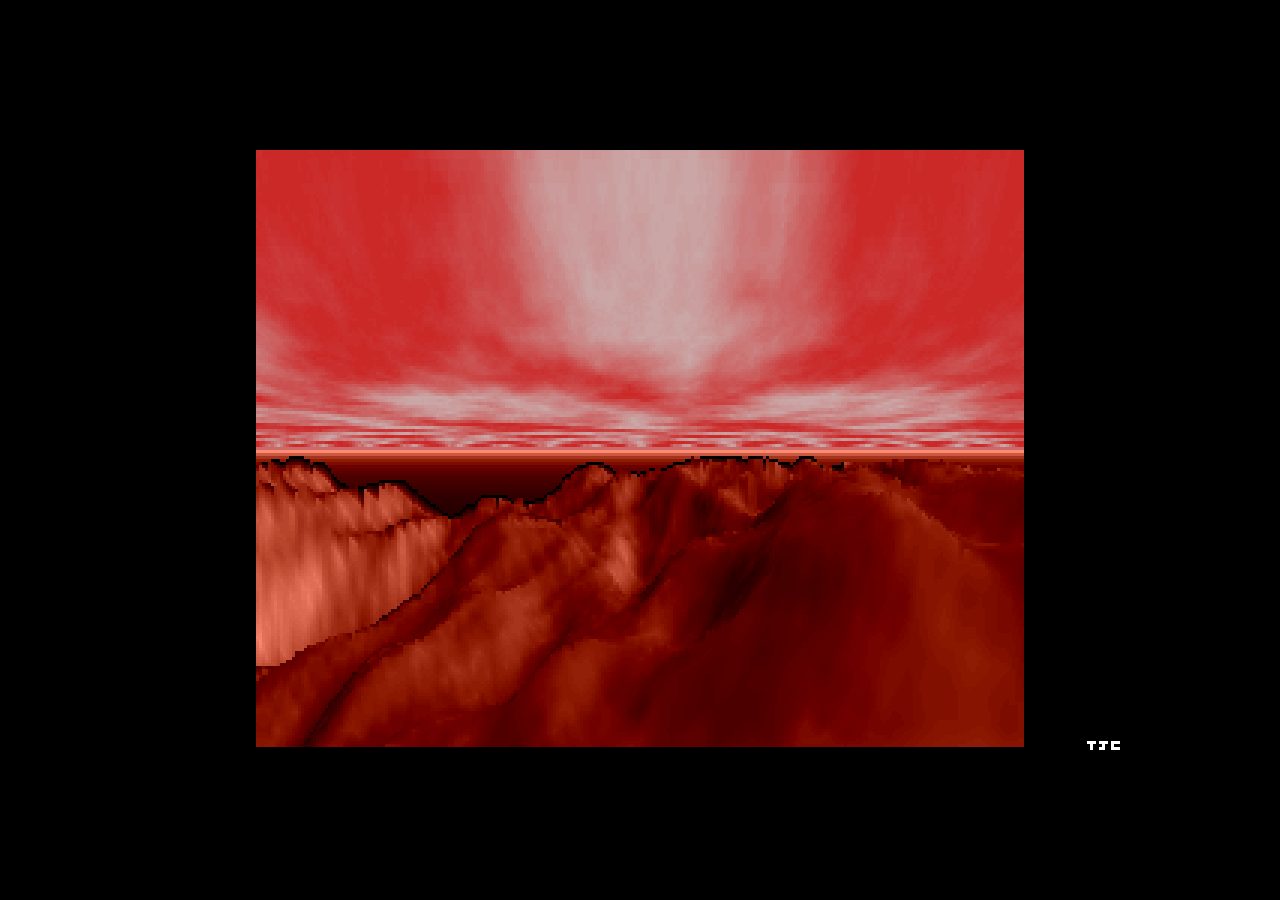
==== web/index.html @ f1035c8b "Fix floor pass: replicate binary DDA instead of float per-pixel math The floor was sampling the colo" ====
<!DOCTYPE html>
<html>
<head>
<meta charset="utf-8">
<title>Mars — Voxel Terrain</title>
<style>
body { margin: 0; background: #000; display: flex; justify-content: center; align-items: center; height: 100vh; overflow: hidden; }
canvas { image-rendering: pixelated; image-rendering: crisp-edges; cursor: grab; }
canvas:active { cursor: grabbing; }
</style>
</head>
<body>
<canvas id="c" width="320" height="200"></canvas>
<script>
"use strict";

// === VGA Palette (97 entries, 6-bit DAC values from mars.exe @ 0x14CA) ===
// Entry 96 (0x60) = white, used for compass indicator
const PAL6 = [
0,0,0, 1,0,0, 2,0,0, 3,0,0, 3,1,0, 4,0,0, 5,0,0, 6,0,0,
7,0,0, 8,0,0, 9,0,0, 10,0,0, 11,0,0, 12,0,0, 13,0,0, 14,0,0,
15,0,0, 16,0,0, 17,0,0, 18,0,0, 19,0,0, 20,0,0, 21,0,0, 22,0,0,
23,0,0, 24,0,0, 25,0,0, 26,0,0, 27,0,0, 28,0,0, 29,1,0, 30,2,0,
31,3,0, 32,4,0, 33,5,0, 34,6,0, 35,7,1, 36,8,2, 37,9,3, 38,10,4,
39,11,5, 40,12,6, 41,13,7, 42,14,8, 43,15,9, 44,16,10, 45,17,11, 46,18,12,
47,19,13, 48,20,14, 49,21,15, 50,22,16, 51,23,17, 52,24,18, 53,25,19, 54,26,20,
55,27,21, 56,28,22, 57,29,23, 58,30,24, 59,31,25, 60,32,26, 61,33,27, 62,34,28,
50,10,10, 50,11,11, 50,12,12, 50,13,13, 50,14,14, 50,15,15, 50,16,16, 50,17,17,
50,18,18, 50,19,19, 50,20,20, 50,21,21, 50,22,22, 50,23,23, 50,24,24, 50,25,25,
50,26,26, 50,27,27, 50,28,28, 50,29,29, 50,30,30, 50,31,31, 50,32,32, 50,33,33,
50,34,34, 50,35,35, 50,36,36, 50,37,37, 50,38,38, 50,39,39, 50,40,40, 50,41,41,
63,63,63,
];
const palette = new Uint32Array(256);
for (let i = 0; i < 97; i++) {
    const r = (PAL6[i*3] << 2) | (PAL6[i*3] >> 4);
    const g = (PAL6[i*3+1] << 2) | (PAL6[i*3+1] >> 4);
    const b = (PAL6[i*3+2] << 2) | (PAL6[i*3+2] >> 4);
    palette[i] = 0xFF000000 | (b << 16) | (g << 8) | r;
}

// Step table from binary @ 0x1450 (word entries)
const stepTable = [
    0,1,2,3,4,5,6,7,8,9,10,11,12,13,14,15,
    16,17,18,19,20,21,22,23,24,25,26,27,28,29,30,31,
    32,33,34,35,36,37,38,39,40,42,44,46,48,50,52,54,
    56,58,60,64,68,72,76,80,84,88,92,96,100
];

// === Canvas ===
const canvas = document.getElementById('c');
const ctx = canvas.getContext('2d');
canvas.style.width = (320 * 3) + 'px';
canvas.style.height = (200 * 3) + 'px';
const W = 256, H = 200, SW = 320;
const imgData = ctx.createImageData(SW, H);
const pixels = new Uint32Array(imgData.data.buffer);

// === Terrain (256×256) — binary uses 3 buffers ===
const heightmap = new Uint8Array(65536);  // buffer1: smoothed fractal heights
const slopemap = new Uint8Array(65536);   // buffer2: slope/shading data
const colormap = new Uint8Array(65536);   // buffer3: fractal color indices

// Camera — binary: pos_x=pos_y=1000
// Binary heading [0359] is used for BOTH ray direction and perspScale.
// Binary sets heading=0xFFFF via speed check (0x63E) when mouse present — this is
// effectively a pitch/perspScale boost, NOT a rotation (0xFFFF and 0 give same direction).
// Web separates: viewAngle for rotation (added for interactivity), heading for perspScale.
let posX = 1000, posY = 1000;
let heading = 0xFFFF;   // perspScale control: heading/SI + 100. Binary: 0xFFFF when mouse present
let seed = (Date.now() * 7) & 0x7FFF;

// === PRNG: seed = seed * 0xAB + 0x2BCD mod 0xCF85 ===
function prng() {
    seed = ((seed * 0xAB) + 0x2BCD) % 0xCF85;
    return seed;
}

// === Perturbation: exact binary IMUL + middle-16-bits + SAR 5 + CBW ===
function perturb(half, avg) {
    const rnd = prng();
    let dx = rnd - 0x67C2;
    const product = half * dx;
    let shifted = product >> 13;
    let al = shifted & 0xFF;
    if (al > 127) al -= 256;
    let val = avg + al;
    if (val < 0) val = 0;
    if (val > 254) val = 254;
    return val;
}

// === Diamond-square: matches binary BX register walk ===
function subdivide(buf, start, size) {
    const half = size >> 1;
    if (half < 1) return;

    let bl = start & 0xFF;
    let bh = (start >> 8) & 0xFF;

    const tl = (bh << 8) | bl;
    const tl_v = buf[tl];

    bl = (bl + half) & 0xFF;
    const eTop = (bh << 8) | bl;

    bl = (bl + half) & 0xFF;
    const tr = (bh << 8) | bl;
    const tr_v = buf[tr];

    if (buf[eTop] === 0xFF) {
        buf[eTop] = perturb(half, (tl_v + tr_v) >> 1);
    }

    bh = (bh + half) & 0xFF;
    const eRight = (bh << 8) | bl;

    bh = (bh + half) & 0xFF;
    const br = (bh << 8) | bl;
    const br_v = buf[br];

    if (buf[eRight] === 0xFF) {
        buf[eRight] = perturb(half, (tr_v + br_v) >> 1);
    }

    bl = (bl - half) & 0xFF;
    const eBottom = (bh << 8) | bl;

    bl = (bl - half) & 0xFF;
    const blc = (bh << 8) | bl;
    const bl_v = buf[blc];

    if (buf[eBottom] === 0xFF) {
        buf[eBottom] = perturb(half, (br_v + bl_v) >> 1);
    }

    bh = (bh - half) & 0xFF;
    const eLeft = (bh << 8) | bl;

    bh = (bh - half) & 0xFF;
    const tl2_v = buf[(bh << 8) | bl];

    if (buf[eLeft] === 0xFF) {
        buf[eLeft] = perturb(half, (bl_v + tl2_v) >> 1);
    }

    const cx = ((start & 0xFF) + half) & 0xFF;
    const cy = (((start >> 8) & 0xFF) + half) & 0xFF;
    const center = (cy << 8) | cx;
    buf[center] = perturb(half, (tl_v + tr_v + br_v + bl_v) >> 2);

    if (half <= 1) return;

    const sx = start & 0xFF;
    const sy = (start >> 8) & 0xFF;
    subdivide(buf, (sy << 8) | sx, half);
    const sx2 = (sx + half) & 0xFF;
    subdivide(buf, (sy << 8) | sx2, half);
    const sy2 = (sy + half) & 0xFF;
    subdivide(buf, (sy2 << 8) | sx2, half);
    subdivide(buf, (sy2 << 8) | sx, half);
}

function genColormap() {
    colormap.fill(0xFF);
    colormap[0x0000] = 0;
    colormap[0x0080] = 0xFE;
    colormap[0x8000] = 0xFE;
    colormap[0x8080] = 0;
    subdivide(colormap, 0, 256);
    for (let i = 0; i < 65536; i++) {
        colormap[i] = (colormap[i] >> 3) + 0x40;
    }
}

function genHeightmap() {
    heightmap.fill(0xFF);
    heightmap[0] = 0x80;
    subdivide(heightmap, 0, 256);

    // First smooth pass: table-driven asymmetric kernel (file 0x390)
    // Binary loads neighbor offsets from DS:032F/0331/0333/0335 via [034F]<<4 index
    // Offsets: {0x0000, 0x0004, 0x0202, 0xFEFF} = {self, +4, +514, -257}
    // This is a sparse/directional smooth, NOT a standard 2×2 box filter
    // Binary smooths in-place: each output feeds into subsequent inputs
    for (let i = 0; i < 65536; i++) {
        heightmap[i] = (heightmap[i] + heightmap[(i + 4) & 0xFFFF] +
                  heightmap[(i + 514) & 0xFFFF] + heightmap[(i + 65279) & 0xFFFF]) >> 2;
    }

    // Slope calc: reads smoothed buffer1 (ES), stores to buffer2 (FS) = slopemap
    // Used for color shading during render (GS segment)
    for (let i = 0; i < 65536; i++) {
        let d = heightmap[i] - heightmap[(i+3) & 0xFFFF] + 32;
        if (d < 0) d = 0;
        if (d > 63) d = 63;
        slopemap[i] = d;
    }

    // Second smooth pass: binary smooths buffer1 (ES) in-place again
    // Heights remain in 0-255 range (fractal centered around 0x80)
    // Binary smooths in-place: each output feeds into subsequent inputs
    for (let i = 0; i < 65536; i++) {
        heightmap[i] = (heightmap[i] + heightmap[(i+1) & 0xFFFF] +
                  heightmap[(i+256) & 0xFFFF] + heightmap[(i+257) & 0xFFFF]) >> 2;
    }
}

// === Renderer (Comanche-style planar voxel) ===
// Persistent render buffer — binary does NOT clear between frames
const renderBuf = new Uint8Array(W * H);
function render() {
    // === Pass 1: Floor plane (render_columns, 0x659) ===
    // (0x659): DI = 07AA (render buffer start); ECX = 99 (row counter)
    // (0x660): ray direction = (-heading >>> 3) + 0x4000; << 13 → ray_dx [0360]
    // (0x67E): ray_x = prev_x << 9 [0364]; ray_y = prev_y << 9 [0368]
    // (0x694): PUSH DS; GS=[0345](DS seg); DS=[034B](colormap)
    //
    // Per-row loop (0x69E):
    //   step = ray_dx / ECX (0x6A5: DIV ECX)
    //   ESI = ray_x - step (0x6B0: SUB ESI, EAX)
    //   EBP = ray_y + step (0x6B3: ADD EBP, EAX)
    //   SI = ((ESI>>16)&0xFF) | (((EBP>>8)&0xFF00)) = map index
    //   BP = (step >> 16) - 1; AX = (step >> 7) & 0xFFFF (DDA params)
    //   256 × MOVSB: copy DS:[SI](colormap) → ES:[DI](render buf)
    //   Per pixel DDA: ADD BX,AX; ADC SI,BP (advances through map)
    //   DEC CL; JNZ → loop rows
    //
    // Binary DDA: ray_dx = 0x08000000; step = ray_dx / ECX
    // MOVSB advances SI by 1, then DDA adds (step >> 7) as 16.16 fixed-point
    // Per-pixel combined map index advance = 1 + (step>>7)/65536 = 1 + 16/ECX
    // NOT 2048/ECX — that was the 32-bit step >> 16, not the DDA rate
    const iPosX = posX | 0, iPosY = posY | 0;
    const ray_x = (iPosX << 9) | 0;   // 32-bit fixed-point X
    const ray_y = (iPosY << 9) | 0;   // 32-bit fixed-point Y

    for (let ecx = 99; ecx >= 1; ecx--) {
        const row = 99 - ecx;
        const step = (0x08000000 / ecx) | 0;  // integer division like binary DIV ECX
        // ESI = ray_x - step (center), EBP = ray_y + step (forward depth)
        const esi = (ray_x - step) | 0;
        const ebp = (ray_y + step) | 0;
        // Extract starting map index SI = ((EBP>>8)&0xFF00) | ((ESI>>16)&0xFF)
        const startY = (ebp >>> 16) & 0xFF;
        const startX = (esi >>> 16) & 0xFF;
        let si = (startY << 8) | startX;
        // DDA params: AX = (step>>7)&0xFFFF, BP = (step>>7)>>16
        const ddaStep = (step >>> 7) | 0;
        const ddaAX = ddaStep & 0xFFFF;
        const ddaBP = (ddaStep >>> 16) & 0xFFFF;
        let bx = esi & 0xFFFF;  // fractional X position
        for (let col = 0; col < W; col++) {
            renderBuf[row * W + col] = colormap[si & 0xFFFF];
            // MOVSB: SI++ (auto-increment)
            si = (si + 1) & 0xFFFF;
            // ADD BX, AX; ADC SI, BP
            bx = (bx + ddaAX) | 0;
            const carry = (bx > 0xFFFF) ? 1 : 0;
            bx &= 0xFFFF;
            si = (si + ddaBP + carry) & 0xFFFF;
        }
    }

    // === Sky fill (0xBDC, after floor pass) ===
    // (0xBDC): POP DS; EAX=50505050h; CX=0040h(64 dwords); REP STOSD → fill row 99
    // (0xBEE): SI=[0359]>>1 + 10; for BL=4..43: val=clamp((SI/BL)>>7, 63)
    // Binary sky at rows 99-139 (DI continues from floor pass, not reset)
    // Row 99 = solid 0x50, rows 100-139 = gradient
    const skyBase = 99;
    for (let x = 0; x < W; x++) renderBuf[skyBase * W + x] = 0x50;
    const skyVal = ((heading & 0xFFFF) >>> 1) + 10;
    for (let bl = 4; bl < 44; bl++) {
        let val = ((skyVal / bl) | 0) >>> 7;
        if (val > 63) val = 63;
        const off = (skyBase + (bl - 3)) * W;
        for (let x = 0; x < W; x++) renderBuf[off + x] = val;
    }

    // === Pass 2: Voxel heightmap (ray_march, 0xC1F) ===
    // (0xC1F): FS=[0347](heightmap); GS=[0349](slopemap)
    // (0xC27): fill horizon buf DS:03AA with 0x7D00 (256 words)
    // (0xC37): fill prevColor buf DS:05AA with 0 (256 words)
    // (0xC42): [03A0] = 0x78 (120 = word offset, step table indices 60→1)
    //
    // Voxel pass sweeps +X from camera. Binary (0xC9D):
    //   ECX = prev_x << 12; ECX -= step_size << 7 (center sweep)
    //   BH = prev_y >> 4 (map Y); BL = from ECX (map X)
    // Web: use cosA/sinA for rotation with perpOffset = (col-128)*dist/64
    const voxCamX = (((iPosX >> 4) % 256) + 256) % 256;  // Binary: prev_x >> 4
    const voxCamY = (((iPosY >> 4) % 256) + 256) % 256;  // Binary: prev_y >> 4

    const horizon = new Int32Array(W);
    horizon.fill(0x7D00);  // (0xC27): EAX=7D007D00, REP STOSD
    const prevColor = new Int16Array(W);  // (0xC37): zeroed

    // (0xC42): distance counter [03A0]=120, decrements by 2 → step indices 60..1
    for (let si = stepTable.length - 1; si >= 1; si--) {
        const dist = stepTable[si];

        // (0xC50): SI = stepTable[counter] << 4 | (0xF ^ (prev_y & 0xF))
        const SI = (dist << 4) | (15 - (iPosY & 0xF));

        // (0xC5D): perspScale [03A2] = [0359] / SI + 100
        // (0xC77): special case SI<=2: perspScale=0x7D00, heightScale=0
        const perspScale = (SI <= 2) ? 0x7D00 : ((((heading & 0xFFFF) / SI) | 0) + 100) | 0;

        // (0xC8C): heightScale [03A4] = 0x10000 / SI
        const heightScale = (SI <= 2) ? 0 : (0x10000 / SI) | 0;

        for (let col = 0; col < W; col++) {
            // (0xC9D-0xCD8): ray position. Binary sweeps +X from prev_x.
            // step_size [03A6] = SI << 6. Per column: step_size/65536 = SI/1024 map units.
            // Binary SI includes Y fractional: (dist<<4)|frac, so SI/1024 != dist/64
            const perpOffset = (col - 128) * SI / 1024;
            const sampleXf = voxCamX + perpOffset;
            const sampleYf = voxCamY + dist;
            // Wrap to 256×256 map and extract integer + fractional parts
            const wrappedX = ((sampleXf % 256) + 256) % 256;
            const wrappedY = ((sampleYf % 256) + 256) % 256;
            const sampleXi = wrappedX | 0;
            const sampleYi = wrappedY | 0;
            const fracX16 = ((wrappedX - sampleXi) * 65536) | 0;
            const halfFrac = (fracX16 >>> 1) & 0x7FFF;
            const mapIdx = ((sampleYi & 0xFF) << 8) | (sampleXi & 0xFF);
            const nextIdx = ((sampleYi & 0xFF) << 8) | ((sampleXi + 1) & 0xFF);

            // (0xCD8): Height interpolation
            // SHR CX,1; MOV AL,FS:[BX+1]; XOR AH,AH; SUB AL,FS:[BX]; SBB AH,0
            // IMUL CX; SHRD AX,DX,7; ADD AH,FS:[BX]
            const h0 = heightmap[mapIdx];
            const h1 = heightmap[nextIdx];
            let hDelta = (h1 - h0) | 0;
            hDelta = (hDelta << 16) >> 16;  // sign extend
            const hProduct = (hDelta * halfFrac) | 0;
            const hShifted = (hProduct >> 7) | 0;
            const interpH = (((hShifted >> 8) + h0) & 0xFF);

            // (0xCEF): MUL [03A4] → projected height in DX
            // (0xCF3): DI = [03A2] - DX → screenY = perspScale - projected
            let screenY = (perspScale - ((interpH << 8) * heightScale >>> 16)) | 0;

            // (0xCF9): clamp: if screenY < 0 → -1 (JNS+3; MOV DI,FFFF)
            // (0xCFE): if screenY >= 200 → 199 (CMP DI,C8; JL+3; MOV DI,C7)
            if (screenY < 0) screenY = -1;
            if (screenY >= H) screenY = H - 1;

            // (0xD07): BP = [SI+03AA]; [SI+03AA] = DI
            const oldHorizon = horizon[col];
            horizon[col] = screenY;

            // (0xD0F): BP -= DI (column height = oldHorizon - screenY)
            // (0xD11): JNS skip — skip when BP >= 0 (ascending terrain)
            // Only draw when BP < 0 (screenY > oldHorizon = terrain descends)
            const columnHeight = (oldHorizon - screenY) | 0;
            if (columnHeight >= 0) continue;

            // Drawing: fill from oldHorizon to screenY (the descending gap)
            const drawStart = oldHorizon < 0 ? 0 : (oldHorizon > H ? H : oldHorizon);
            const drawEnd = screenY < 0 ? 0 : (screenY > H ? H : screenY);
            if (drawStart >= drawEnd) continue;

            // (0xD1C): Color interpolation from slopemap (GS segment)
            // MOV AL,GS:[BX+1]; SUB AL,GS:[BX]; IMUL CH; SHL AX,1; ADD AH,GS:[BX]
            const CH = (halfFrac >>> 8) & 0xFF;
            const c0 = slopemap[mapIdx];
            const c1 = slopemap[nextIdx];
            let cDelta = ((c1 - c0) << 24) >> 24;
            let cProd = (cDelta * CH) | 0;
            cProd = (cProd << 1) | 0;
            const colorHi = ((cProd >> 8) + c0) & 0xFF;
            const colorAX = ((colorHi << 8) | (cProd & 0xFF)) & 0xFFFF;

            // (0xD2C): XCHG AX,[SI+05AA] — swap current with prev color
            const oldColor = prevColor[col];
            prevColor[col] = colorAX;

            // (0xD33): AX = oldColor - newColor; CWD; IDIV BP → color step
            // (0xD36): POP DX (old color = start value)
            // Binary IDIV BP where BP is negative (oldHorizon-screenY < 0),
            // so colorStep = (prev-curr)/negative = -(prev-curr)/|height|
            const negHeight = -columnHeight;  // positive count of pixels
            const colorDiff = (oldColor - colorAX) | 0;
            const colorStep = (negHeight > 0) ? ((-colorDiff / negHeight) | 0) : 0;
            let drawColor = oldColor;

            // (0xD3A+): Dispatch table draw: MOV [DI+offset],DH; ADD DX,AX
            for (let y = drawStart; y < drawEnd; y++) {
                renderBuf[y * W + col] = (drawColor >> 8) & 0xFF;
                drawColor = (drawColor + colorStep) | 0;
            }
        }
    }

    // --- Blit to 320-wide screen (centered at cols 32-287) ---
    pixels.fill(0xFF000000);
    for (let y = 0; y < H; y++) {
        for (let x = 0; x < W; x++) {
            pixels[y * SW + x + 32] = palette[renderBuf[y * W + x]];
        }
    }

    // Compass indicator (matching binary pixel positions)
    const cc = palette[0x60];
    for (const [y,x] of [
        [199,310],[199,313],[199,314],[199,317],[199,318],[199,319],
        [198,310],[198,314],[198,317],
        [197,309],[197,310],[197,311],[197,313],[197,314],[197,315],[197,317],[197,318],[197,319]
    ]) pixels[y * SW + x] = cc;

    ctx.putImageData(imgData, 0, 0);
}

// === Input ===
let mouseDown = false, lastMX = 0, lastMY = 0;
canvas.addEventListener('mousedown', e => { mouseDown = true; lastMX = e.clientX; lastMY = e.clientY; e.preventDefault(); });
window.addEventListener('mouseup', () => mouseDown = false);
window.addEventListener('mousemove', e => {
    if (!mouseDown) return;
    const dx = e.clientX - lastMX, dy = e.clientY - lastMY;
    lastMX = e.clientX; lastMY = e.clientY;
    posX = (posX + dx) | 0;
    posY = (posY - dy) | 0;
});
canvas.addEventListener('touchstart', e => {
    const t = e.touches[0]; lastMX = t.clientX; lastMY = t.clientY; e.preventDefault();
}, {passive:false});
canvas.addEventListener('touchmove', e => {
    const t = e.touches[0];
    const dx = t.clientX - lastMX, dy = t.clientY - lastMY;
    lastMX = t.clientX; lastMY = t.clientY;
    posX = (posX + dx) | 0; posY = (posY - dy) | 0;
    e.preventDefault();
}, {passive:false});

// Keyboard — binary only has mouse input; arrows/WASD move camera in fixed directions
window.addEventListener('keydown', e => {
    if (e.key === 'ArrowLeft' || e.key === 'a') posX = (posX - 80) | 0;
    if (e.key === 'ArrowRight' || e.key === 'd') posX = (posX + 80) | 0;
    if (e.key === 'ArrowUp' || e.key === 'w') posY = (posY + 80) | 0;
    if (e.key === 'ArrowDown' || e.key === 's') posY = (posY - 80) | 0;
});

// === Init & Loop ===
genColormap();
genHeightmap();
(function frame() { render(); requestAnimationFrame(frame); })();
</script>
</body>
</html>
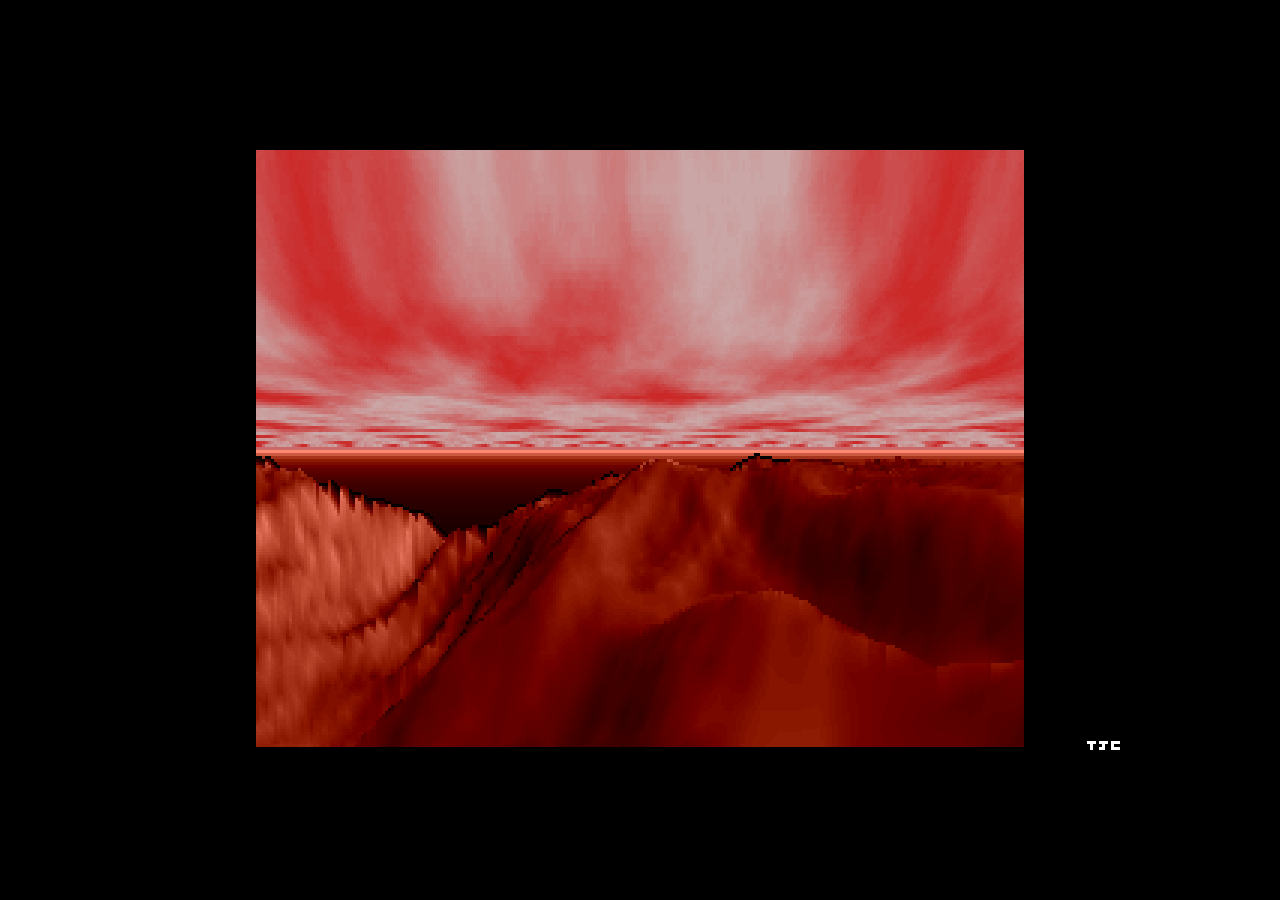
==== commit 06ed2d7d: "Fix height projection: keep full 16-bit interpAX for MUL Binary's SHRD AX,DX,7 + ADD AH,FS:[BX] prod" ====
--- a/web/index.html
+++ b/web/index.html
@@ -333,11 +333,14 @@
             hDelta = (hDelta << 16) >> 16;  // sign extend
             const hProduct = (hDelta * halfFrac) | 0;
             const hShifted = (hProduct >> 7) | 0;
-            const interpH = (((hShifted >> 8) + h0) & 0xFF);
+            // Binary keeps full 16-bit AX: AH = integer height, AL = fractional residue
+            // MUL word [03A4] multiplies full AX by heightScale, uses DX (high word)
+            const interpAH = (((hShifted >> 8) + h0) & 0xFF);
+            const interpAX = ((interpAH << 8) | (hShifted & 0xFF)) & 0xFFFF;
 
             // (0xCEF): MUL [03A4] → projected height in DX
             // (0xCF3): DI = [03A2] - DX → screenY = perspScale - projected
-            let screenY = (perspScale - ((interpH << 8) * heightScale >>> 16)) | 0;
+            let screenY = (perspScale - (interpAX * heightScale >>> 16)) | 0;
 
             // (0xCF9): clamp: if screenY < 0 → -1 (JNS+3; MOV DI,FFFF)
             // (0xCFE): if screenY >= 200 → 199 (CMP DI,C8; JL+3; MOV DI,C7)
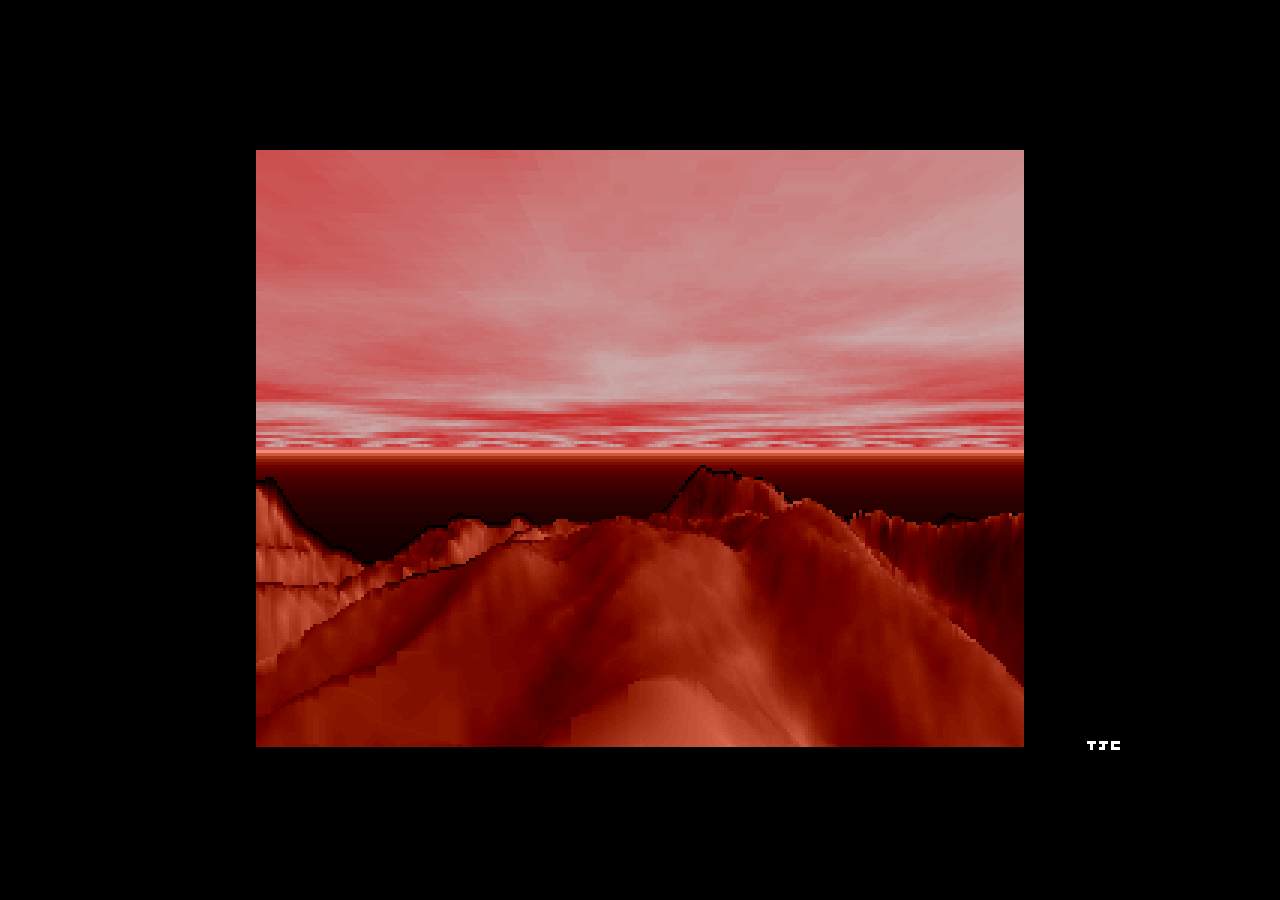
==== commit 6e63adc6: "Fix floor DDA: add DEC BP compensation, correct CMC misidentification Floor pass: ddaBP now subtract" ====
--- a/web/index.html
+++ b/web/index.html
@@ -244,10 +244,11 @@
         const startY = (ebp >>> 16) & 0xFF;
         const startX = (esi >>> 16) & 0xFF;
         let si = (startY << 8) | startX;
-        // DDA params: AX = (step>>7)&0xFFFF, BP = (step>>7)>>16
+        // DDA params: AX = (step>>7)&0xFFFF, BP = ((step>>7)>>16) - 1
+        // Binary DEC BP at 0x6DA compensates for MOVSB's SI auto-increment
         const ddaStep = (step >>> 7) | 0;
         const ddaAX = ddaStep & 0xFFFF;
-        const ddaBP = (ddaStep >>> 16) & 0xFFFF;
+        const ddaBP = (((ddaStep >>> 16) - 1) & 0xFFFF);
         let bx = esi & 0xFFFF;  // fractional X position
         for (let col = 0; col < W; col++) {
             renderBuf[row * W + col] = colormap[si & 0xFFFF];
@@ -301,11 +302,11 @@
         const SI = (dist << 4) | (15 - (iPosY & 0xF));
 
         // (0xC5D): perspScale [03A2] = [0359] / SI + 100
-        // (0xC77): special case SI<=2: perspScale=0x7D00, heightScale=0
-        const perspScale = (SI <= 2) ? 0x7D00 : ((((heading & 0xFFFF) / SI) | 0) + 100) | 0;
+        // (0xC77): special case [03A0]==2 (last step, si===1): perspScale=0x7D00, heightScale=0
+        const perspScale = (si === 1) ? 0x7D00 : ((((heading & 0xFFFF) / SI) | 0) + 100) | 0;
 
         // (0xC8C): heightScale [03A4] = 0x10000 / SI
-        const heightScale = (SI <= 2) ? 0 : (0x10000 / SI) | 0;
+        const heightScale = (si === 1) ? 0 : (0x10000 / SI) | 0;
 
         for (let col = 0; col < W; col++) {
             // (0xC9D-0xCD8): ray position. Binary sweeps +X from prev_x.
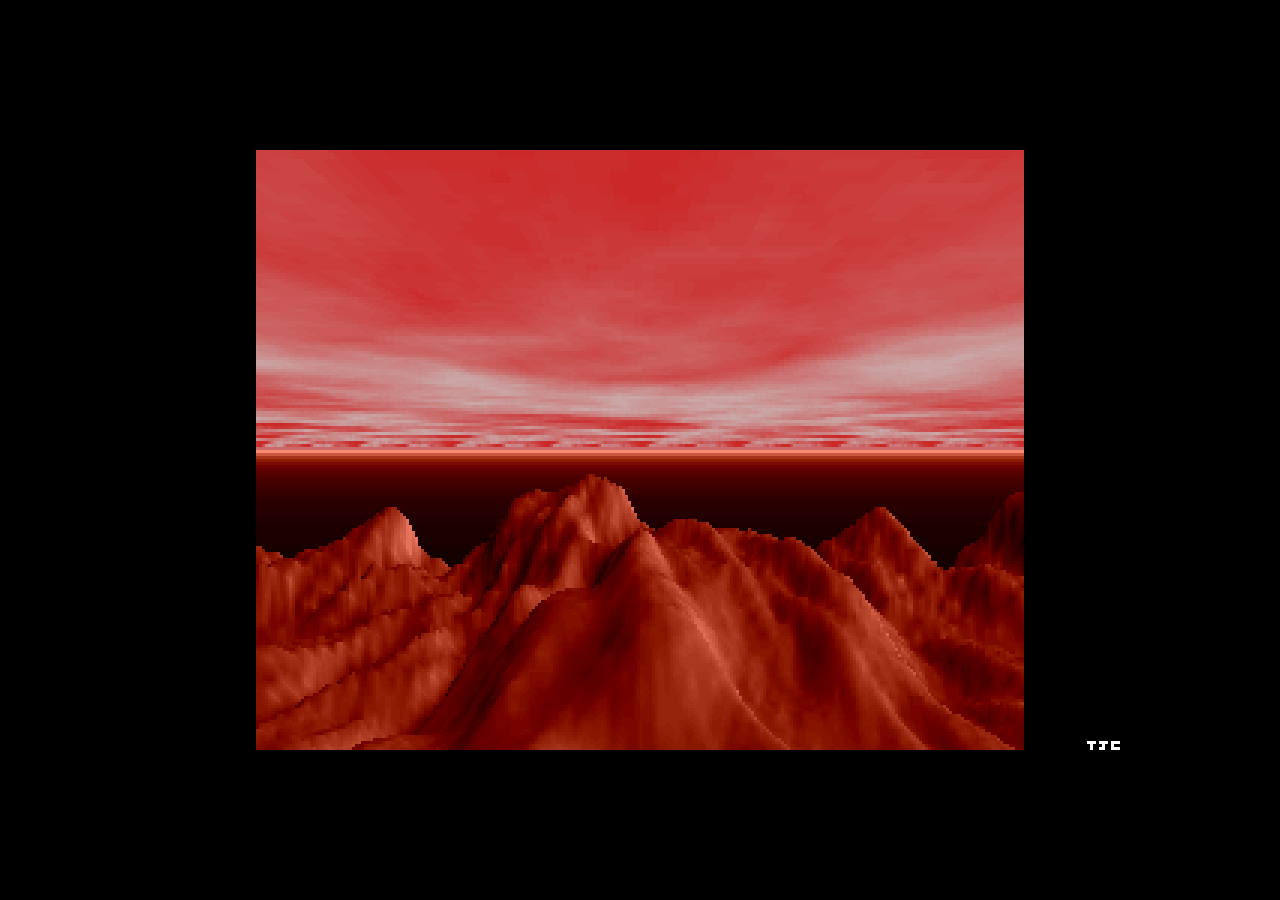
==== commit 67e3d210: "Fix voxel pass: prevColor update on skip + dispatch draw range off-by-one Two rendering mismatches f" ====
--- a/web/index.html
+++ b/web/index.html
@@ -356,15 +356,10 @@
             // (0xD11): JNS skip — skip when BP >= 0 (ascending terrain)
             // Only draw when BP < 0 (screenY > oldHorizon = terrain descends)
             const columnHeight = (oldHorizon - screenY) | 0;
-            if (columnHeight >= 0) continue;
-
-            // Drawing: fill from oldHorizon to screenY (the descending gap)
-            const drawStart = oldHorizon < 0 ? 0 : (oldHorizon > H ? H : oldHorizon);
-            const drawEnd = screenY < 0 ? 0 : (screenY > H ? H : screenY);
-            if (drawStart >= drawEnd) continue;
 
             // (0xD1C): Color interpolation from slopemap (GS segment)
             // MOV AL,GS:[BX+1]; SUB AL,GS:[BX]; IMUL CH; SHL AX,1; ADD AH,GS:[BX]
+            // Binary computes color even on skip path (alternate at 0x121A: MOV [SI+05AA],AX)
             const CH = (halfFrac >>> 8) & 0xFF;
             const c0 = slopemap[mapIdx];
             const c1 = slopemap[nextIdx];
@@ -374,9 +369,22 @@
             const colorHi = ((cProd >> 8) + c0) & 0xFF;
             const colorAX = ((colorHi << 8) | (cProd & 0xFF)) & 0xFFFF;
 
+            if (columnHeight >= 0) {
+                // Alternate path (0x121A): store color but don't draw (MOV, not XCHG)
+                prevColor[col] = colorAX;
+                continue;
+            }
+
             // (0xD2C): XCHG AX,[SI+05AA] — swap current with prev color
+            // Binary does XCHG unconditionally when columnHeight < 0
             const oldColor = prevColor[col];
             prevColor[col] = colorAX;
+
+            // Drawing: binary dispatch uses 16-bit wrap to draw rows
+            // (oldHorizon+1) through screenY inclusive (NOT oldHorizon..screenY-1)
+            const drawStart = (oldHorizon + 1) < 0 ? 0 : ((oldHorizon + 1) > H ? H : (oldHorizon + 1));
+            const drawEnd = (screenY + 1) < 0 ? 0 : ((screenY + 1) > H ? H : (screenY + 1));
+            if (drawStart >= drawEnd) continue;
 
             // (0xD33): AX = oldColor - newColor; CWD; IDIV BP → color step
             // (0xD36): POP DX (old color = start value)
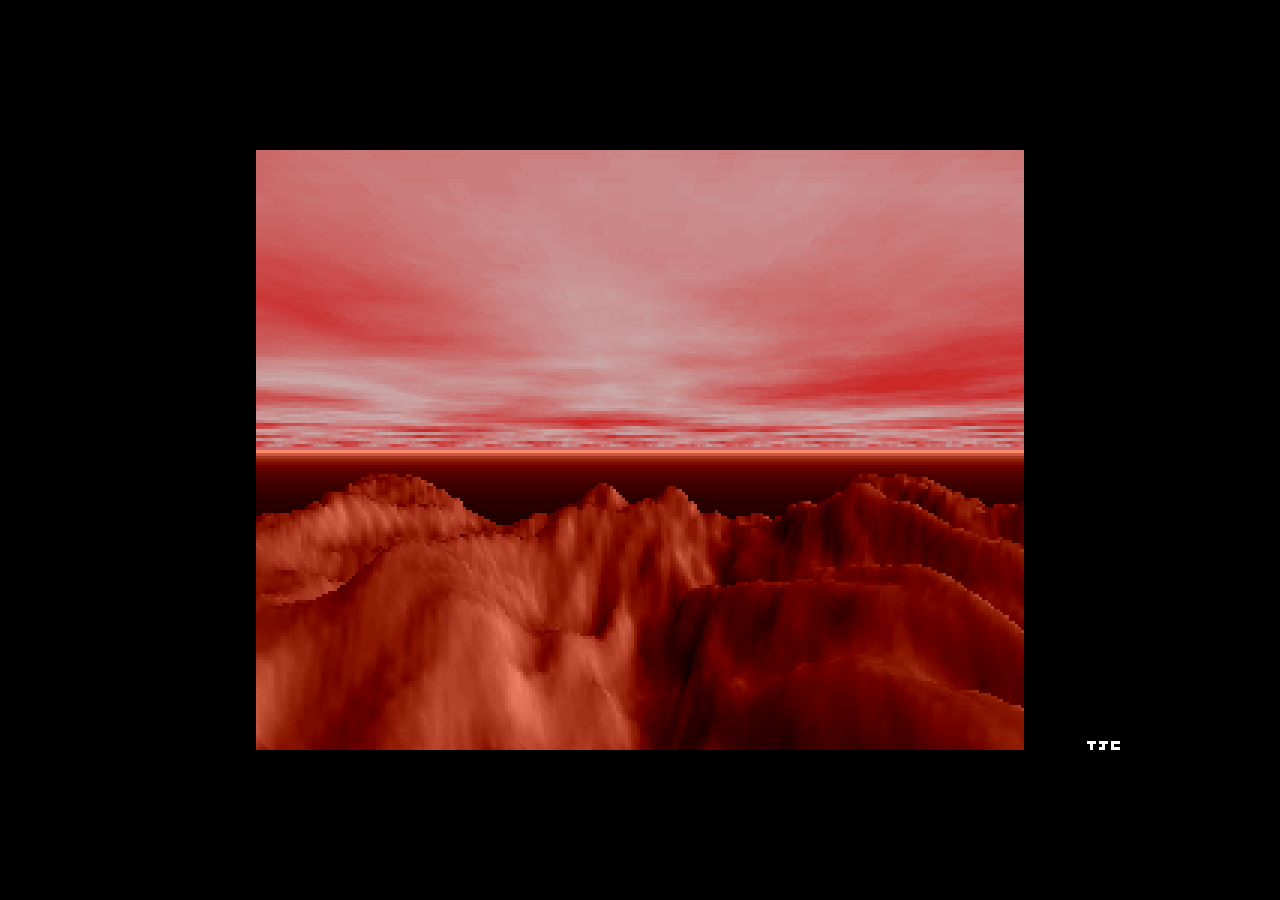
==== commit a138426e: "Fix PRNG seed isolation: subdivide uses register copy, not global seed Binary's subdivide uses SI re" ====
--- a/web/index.html
+++ b/web/index.html
@@ -163,11 +163,17 @@
 
 function genColormap() {
     colormap.fill(0xFF);
+    // Binary does one PRNG call (updating [035D]) before corners, then
+    // subdivide uses SI register copy — [035D] is NOT updated by subdivide.
+    // Save/restore seed so subdivide's PRNG doesn't leak to next gen_* call.
+    prng();
+    const savedSeed = seed;
     colormap[0x0000] = 0;
     colormap[0x0080] = 0xFE;
     colormap[0x8000] = 0xFE;
     colormap[0x8080] = 0;
     subdivide(colormap, 0, 256);
+    seed = savedSeed;
     for (let i = 0; i < 65536; i++) {
         colormap[i] = (colormap[i] >> 3) + 0x40;
     }
@@ -175,8 +181,11 @@
 
 function genHeightmap() {
     heightmap.fill(0xFF);
+    prng();
+    const savedSeed = seed;
     heightmap[0] = 0x80;
     subdivide(heightmap, 0, 256);
+    seed = savedSeed;
 
     // First smooth pass: table-driven asymmetric kernel (file 0x390)
     // Binary loads neighbor offsets from DS:032F/0331/0333/0335 via [034F]<<4 index
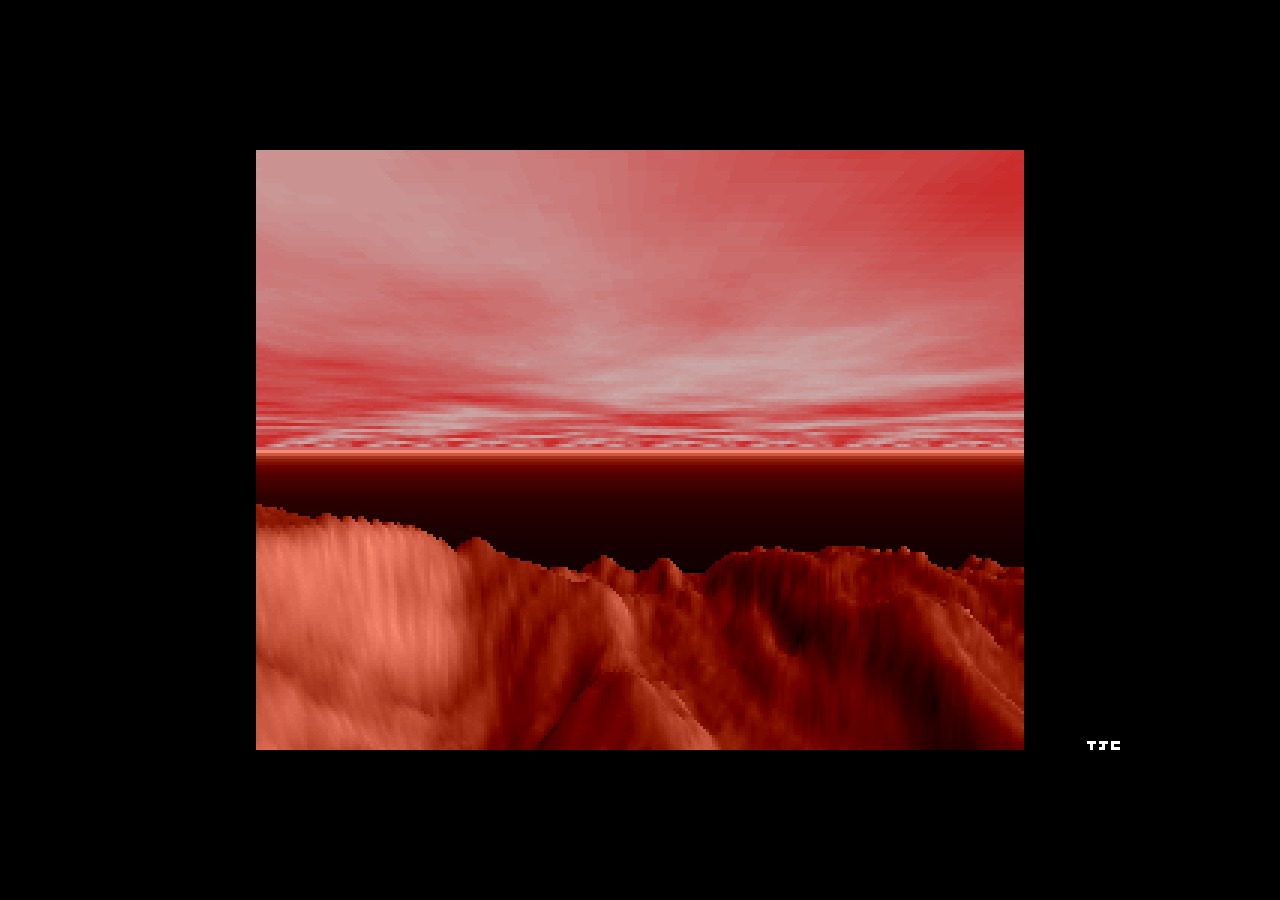
==== commit 8b64c2b5: "Fix emulator DIV/IDIV bugs, add heading-based floor ray direction, fix voxel DDA init - Fix IDIV 16-" ====
--- a/web/index.html
+++ b/web/index.html
@@ -235,17 +235,17 @@
     //   Per pixel DDA: ADD BX,AX; ADC SI,BP (advances through map)
     //   DEC CL; JNZ → loop rows
     //
-    // Binary DDA: ray_dx = 0x08000000; step = ray_dx / ECX
-    // MOVSB advances SI by 1, then DDA adds (step >> 7) as 16.16 fixed-point
-    // Per-pixel combined map index advance = 1 + (step>>7)/65536 = 1 + 16/ECX
-    // NOT 2048/ECX — that was the 32-bit step >> 16, not the DDA rate
+    // Binary: ray_dx = (((-heading) >>> 3) + 0x4000) << 13; step = ray_dx / ECX
+    // For heading=0xFFFF: ray_dx = 0x08000000
     const iPosX = posX | 0, iPosY = posY | 0;
+    const negH = ((-heading) & 0xFFFF) >>> 0;
+    const ray_dx = (((negH >>> 3) + 0x4000) & 0xFFFF) << 13;
     const ray_x = (iPosX << 9) | 0;   // 32-bit fixed-point X
     const ray_y = (iPosY << 9) | 0;   // 32-bit fixed-point Y
 
     for (let ecx = 99; ecx >= 1; ecx--) {
         const row = 99 - ecx;
-        const step = (0x08000000 / ecx) | 0;  // integer division like binary DIV ECX
+        const step = (ray_dx / ecx) | 0;  // integer division like binary DIV ECX
         // ESI = ray_x - step (center), EBP = ray_y + step (forward depth)
         const esi = (ray_x - step) | 0;
         const ebp = (ray_y + step) | 0;
@@ -287,88 +287,88 @@
     }
 
     // === Pass 2: Voxel heightmap (ray_march, 0xC1F) ===
-    // (0xC1F): FS=[0347](heightmap); GS=[0349](slopemap)
-    // (0xC27): fill horizon buf DS:03AA with 0x7D00 (256 words)
-    // (0xC37): fill prevColor buf DS:05AA with 0 (256 words)
-    // (0xC42): [03A0] = 0x78 (120 = word offset, step table indices 60→1)
-    //
-    // Voxel pass sweeps +X from camera. Binary (0xC9D):
-    //   ECX = prev_x << 12; ECX -= step_size << 7 (center sweep)
-    //   BH = prev_y >> 4 (map Y); BL = from ECX (map X)
-    // Web: use cosA/sinA for rotation with perpOffset = (col-128)*dist/64
-    const voxCamX = (((iPosX >> 4) % 256) + 256) % 256;  // Binary: prev_x >> 4
-    const voxCamY = (((iPosY >> 4) % 256) + 256) % 256;  // Binary: prev_y >> 4
-
+    // Binary uses integer DDA to sweep columns +X from camera.
+    // ECX = prev_x << 12; ECX -= step_size << 7 (center sweep left edge)
+    // BH = (prev_y << 4) combined with step offset for map Y
+    // Per-column: SHL CX,1; ADD CX,[step_lo]; ADC BL,[step_hi]; SHR CX,1
     const horizon = new Int32Array(W);
-    horizon.fill(0x7D00);  // (0xC27): EAX=7D007D00, REP STOSD
-    const prevColor = new Int16Array(W);  // (0xC37): zeroed
-
-    // (0xC42): distance counter [03A0]=120, decrements by 2 → step indices 60..1
-    for (let si = stepTable.length - 1; si >= 1; si--) {
-        const dist = stepTable[si];
-
-        // (0xC50): SI = stepTable[counter] << 4 | (0xF ^ (prev_y & 0xF))
+    horizon.fill(0x7D00);
+    const prevColor = new Int16Array(W);
+
+    for (let stIdx = stepTable.length - 1; stIdx >= 1; stIdx--) {
+        const dist = stepTable[stIdx];
+
+        // SI = stepTable[counter] << 4 | (0xF ^ (prev_y & 0xF))
         const SI = (dist << 4) | (15 - (iPosY & 0xF));
 
-        // (0xC5D): perspScale [03A2] = [0359] / SI + 100
-        // (0xC77): special case [03A0]==2 (last step, si===1): perspScale=0x7D00, heightScale=0
-        const perspScale = (si === 1) ? 0x7D00 : ((((heading & 0xFFFF) / SI) | 0) + 100) | 0;
-
-        // (0xC8C): heightScale [03A4] = 0x10000 / SI
-        const heightScale = (si === 1) ? 0 : (0x10000 / SI) | 0;
-
-        for (let col = 0; col < W; col++) {
-            // (0xC9D-0xCD8): ray position. Binary sweeps +X from prev_x.
-            // step_size [03A6] = SI << 6. Per column: step_size/65536 = SI/1024 map units.
-            // Binary SI includes Y fractional: (dist<<4)|frac, so SI/1024 != dist/64
-            const perpOffset = (col - 128) * SI / 1024;
-            const sampleXf = voxCamX + perpOffset;
-            const sampleYf = voxCamY + dist;
-            // Wrap to 256×256 map and extract integer + fractional parts
-            const wrappedX = ((sampleXf % 256) + 256) % 256;
-            const wrappedY = ((sampleYf % 256) + 256) % 256;
-            const sampleXi = wrappedX | 0;
-            const sampleYi = wrappedY | 0;
-            const fracX16 = ((wrappedX - sampleXi) * 65536) | 0;
-            const halfFrac = (fracX16 >>> 1) & 0x7FFF;
-            const mapIdx = ((sampleYi & 0xFF) << 8) | (sampleXi & 0xFF);
-            const nextIdx = ((sampleYi & 0xFF) << 8) | ((sampleXi + 1) & 0xFF);
-
-            // (0xCD8): Height interpolation
-            // SHR CX,1; MOV AL,FS:[BX+1]; XOR AH,AH; SUB AL,FS:[BX]; SBB AH,0
-            // IMUL CX; SHRD AX,DX,7; ADD AH,FS:[BX]
+        const perspScale = (stIdx === 1) ? 0x7D00 : ((((heading & 0xFFFF) / SI) | 0) + 100) | 0;
+        const heightScale = (stIdx === 1) ? 0 : (0x10000 / SI) | 0;
+
+        // step_size = SI << 6 (stored as dword at [03A6])
+        const stepSize = (SI << 6) >>> 0;
+        const stepLo = stepSize & 0xFFFF;       // [03A6] low word
+        const stepHi = (stepSize >>> 16) & 0xFF; // [03A8] byte
+
+        // Ray position setup (0xC96-0xCCA):
+        // ECX = prev_x << 12
+        // EAX = step_size << 7
+        // ECX -= EAX (center the sweep)
+        // DX = prev_y << 4
+        // EBX = ECX (copy 32-bit)
+        // EBX >>= 16 (extract high word for map X position)
+        // BH = DH (map Y from prev_y)
+        // AX = SI >> 4 (= dist)
+        // BH += AL (add distance to map Y)
+        let ecxRay = ((iPosX << 12) - ((stepSize << 7) >>> 0)) | 0;
+        const dxShifted = (iPosY << 4) & 0xFFFF;
+        let bx = (ecxRay >>> 16) & 0xFFFF;  // BL = map X, BH from ECX high
+        bx = (bx & 0x00FF) | ((dxShifted >> 8) << 8);  // BH = DH = (prev_y<<4)>>8
+        bx = (bx & 0x00FF) | ((((bx >> 8) + ((SI >> 4) & 0xFF)) & 0xFF) << 8); // BH += dist
+
+        // CX = fractional part for DDA (from ECX low word, then SHR CX,1 initially)
+        // Binary: SI=01FE (column counter), starts at rightmost and counts down
+        // But columns map to render buffer left-to-right via [0364] pointer
+        // Initial: SHL CX,1; ADD CX,[03A6]; ADC BL,[03A8]; SHR CX,1
+        // This advances BX by one column BEFORE the first sample
+        let cx = ecxRay & 0xFFFF;
+        cx = (cx >>> 1) & 0xFFFF;  // binary SHR CX,1 at 0xAC3 before DDA loop
+        cx = (cx << 1) & 0xFFFF;
+        let addResult = cx + stepLo;
+        let carry = addResult > 0xFFFF ? 1 : 0;
+        cx = addResult & 0xFFFF;
+        bx = (((bx & 0xFF) + stepHi + carry) & 0xFF) | (bx & 0xFF00);
+        cx = (cx >>> 1) & 0xFFFF;
+
+        // Binary iterates SI=0x01FE..0x0000 (columns 255..0) but renders
+        // left-to-right via [0364] pointer. So binary col 255 = render pixel 0.
+        // We iterate renderCol 0..255, mapping to binary column (255-renderCol).
+        // The DDA advances BX from col 255 toward col 0.
+        // Horizon/prevColor are indexed by binary column (SI/2), which equals
+        // (255-renderCol). But since the binary uses SI as index into horizon[],
+        // and SI counts down, horizon[255] = first rendered column.
+        for (let renderCol = 0; renderCol < W; renderCol++) {
+            const binCol = 255 - renderCol; // binary SI/2
+            const halfFrac = cx & 0x7FFF;
+            const mapIdx = ((bx >> 8) & 0xFF) << 8 | (bx & 0xFF);
+            const nextIdx = ((bx >> 8) & 0xFF) << 8 | ((bx + 1) & 0xFF);
+
             const h0 = heightmap[mapIdx];
             const h1 = heightmap[nextIdx];
             let hDelta = (h1 - h0) | 0;
-            hDelta = (hDelta << 16) >> 16;  // sign extend
+            hDelta = (hDelta << 16) >> 16;
             const hProduct = (hDelta * halfFrac) | 0;
             const hShifted = (hProduct >> 7) | 0;
-            // Binary keeps full 16-bit AX: AH = integer height, AL = fractional residue
-            // MUL word [03A4] multiplies full AX by heightScale, uses DX (high word)
             const interpAH = (((hShifted >> 8) + h0) & 0xFF);
             const interpAX = ((interpAH << 8) | (hShifted & 0xFF)) & 0xFFFF;
 
-            // (0xCEF): MUL [03A4] → projected height in DX
-            // (0xCF3): DI = [03A2] - DX → screenY = perspScale - projected
             let screenY = (perspScale - (interpAX * heightScale >>> 16)) | 0;
-
-            // (0xCF9): clamp: if screenY < 0 → -1 (JNS+3; MOV DI,FFFF)
-            // (0xCFE): if screenY >= 200 → 199 (CMP DI,C8; JL+3; MOV DI,C7)
             if (screenY < 0) screenY = -1;
             if (screenY >= H) screenY = H - 1;
 
-            // (0xD07): BP = [SI+03AA]; [SI+03AA] = DI
-            const oldHorizon = horizon[col];
-            horizon[col] = screenY;
-
-            // (0xD0F): BP -= DI (column height = oldHorizon - screenY)
-            // (0xD11): JNS skip — skip when BP >= 0 (ascending terrain)
-            // Only draw when BP < 0 (screenY > oldHorizon = terrain descends)
+            const oldHorizon = horizon[binCol];
+            horizon[binCol] = screenY;
             const columnHeight = (oldHorizon - screenY) | 0;
 
-            // (0xD1C): Color interpolation from slopemap (GS segment)
-            // MOV AL,GS:[BX+1]; SUB AL,GS:[BX]; IMUL CH; SHL AX,1; ADD AH,GS:[BX]
-            // Binary computes color even on skip path (alternate at 0x121A: MOV [SI+05AA],AX)
             const CH = (halfFrac >>> 8) & 0xFF;
             const c0 = slopemap[mapIdx];
             const c1 = slopemap[nextIdx];
@@ -379,36 +379,32 @@
             const colorAX = ((colorHi << 8) | (cProd & 0xFF)) & 0xFFFF;
 
             if (columnHeight >= 0) {
-                // Alternate path (0x121A): store color but don't draw (MOV, not XCHG)
-                prevColor[col] = colorAX;
-                continue;
+                prevColor[binCol] = colorAX;
+            } else {
+                const oldColor = prevColor[binCol];
+                prevColor[binCol] = colorAX;
+
+                const drawStart = (oldHorizon + 1) < 0 ? 0 : ((oldHorizon + 1) > H ? H : (oldHorizon + 1));
+                const drawEnd = (screenY + 1) < 0 ? 0 : ((screenY + 1) > H ? H : (screenY + 1));
+                if (drawStart < drawEnd) {
+                    const negHeight = -columnHeight;
+                    const colorDiff = (oldColor - colorAX) | 0;
+                    const colorStep = (negHeight > 0) ? ((-colorDiff / negHeight) | 0) : 0;
+                    let drawColor = oldColor;
+                    for (let y = drawStart; y < drawEnd; y++) {
+                        renderBuf[y * W + renderCol] = (drawColor >> 8) & 0xFF;
+                        drawColor = (drawColor + colorStep) | 0;
+                    }
+                }
             }
 
-            // (0xD2C): XCHG AX,[SI+05AA] — swap current with prev color
-            // Binary does XCHG unconditionally when columnHeight < 0
-            const oldColor = prevColor[col];
-            prevColor[col] = colorAX;
-
-            // Drawing: binary dispatch uses 16-bit wrap to draw rows
-            // (oldHorizon+1) through screenY inclusive (NOT oldHorizon..screenY-1)
-            const drawStart = (oldHorizon + 1) < 0 ? 0 : ((oldHorizon + 1) > H ? H : (oldHorizon + 1));
-            const drawEnd = (screenY + 1) < 0 ? 0 : ((screenY + 1) > H ? H : (screenY + 1));
-            if (drawStart >= drawEnd) continue;
-
-            // (0xD33): AX = oldColor - newColor; CWD; IDIV BP → color step
-            // (0xD36): POP DX (old color = start value)
-            // Binary IDIV BP where BP is negative (oldHorizon-screenY < 0),
-            // so colorStep = (prev-curr)/negative = -(prev-curr)/|height|
-            const negHeight = -columnHeight;  // positive count of pixels
-            const colorDiff = (oldColor - colorAX) | 0;
-            const colorStep = (negHeight > 0) ? ((-colorDiff / negHeight) | 0) : 0;
-            let drawColor = oldColor;
-
-            // (0xD3A+): Dispatch table draw: MOV [DI+offset],DH; ADD DX,AX
-            for (let y = drawStart; y < drawEnd; y++) {
-                renderBuf[y * W + col] = (drawColor >> 8) & 0xFF;
-                drawColor = (drawColor + colorStep) | 0;
-            }
+            // Per-column DDA advance
+            cx = (cx << 1) & 0xFFFF;
+            addResult = cx + stepLo;
+            carry = addResult > 0xFFFF ? 1 : 0;
+            cx = addResult & 0xFFFF;
+            bx = (((bx & 0xFF) + stepHi + carry) & 0xFF) | (bx & 0xFF00);
+            cx = (cx >>> 1) & 0xFFFF;
         }
     }
 
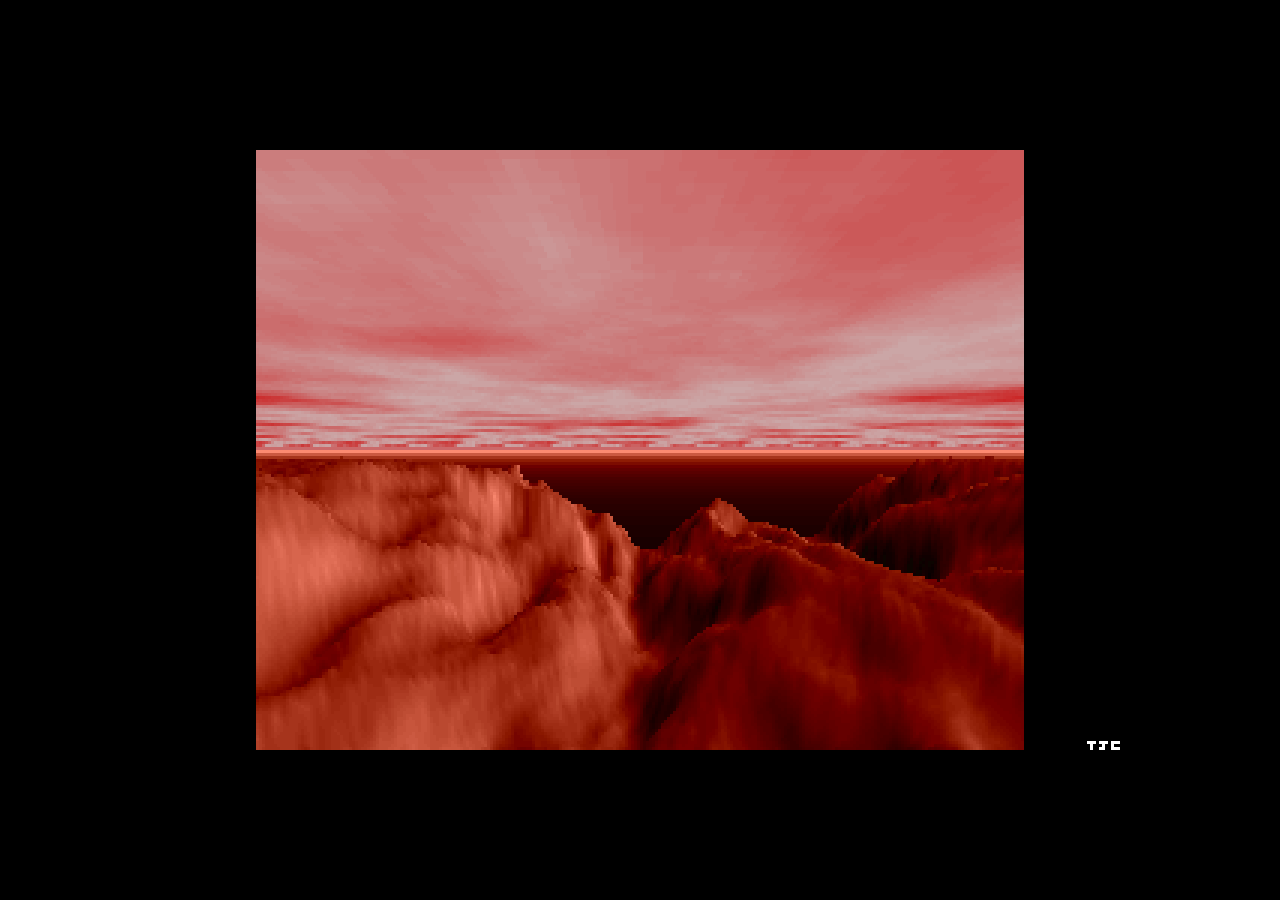
==== commit 41950311: "Fix voxel next-sample addressing: FS:[BX+1] carries from BL to BH The height/slope interpolation's "" ====
--- a/web/index.html
+++ b/web/index.html
@@ -350,7 +350,7 @@
             const binCol = 255 - renderCol; // binary SI/2
             const halfFrac = cx & 0x7FFF;
             const mapIdx = ((bx >> 8) & 0xFF) << 8 | (bx & 0xFF);
-            const nextIdx = ((bx >> 8) & 0xFF) << 8 | ((bx + 1) & 0xFF);
+            const nextIdx = (bx + 1) & 0xFFFF;
 
             const h0 = heightmap[mapIdx];
             const h1 = heightmap[nextIdx];
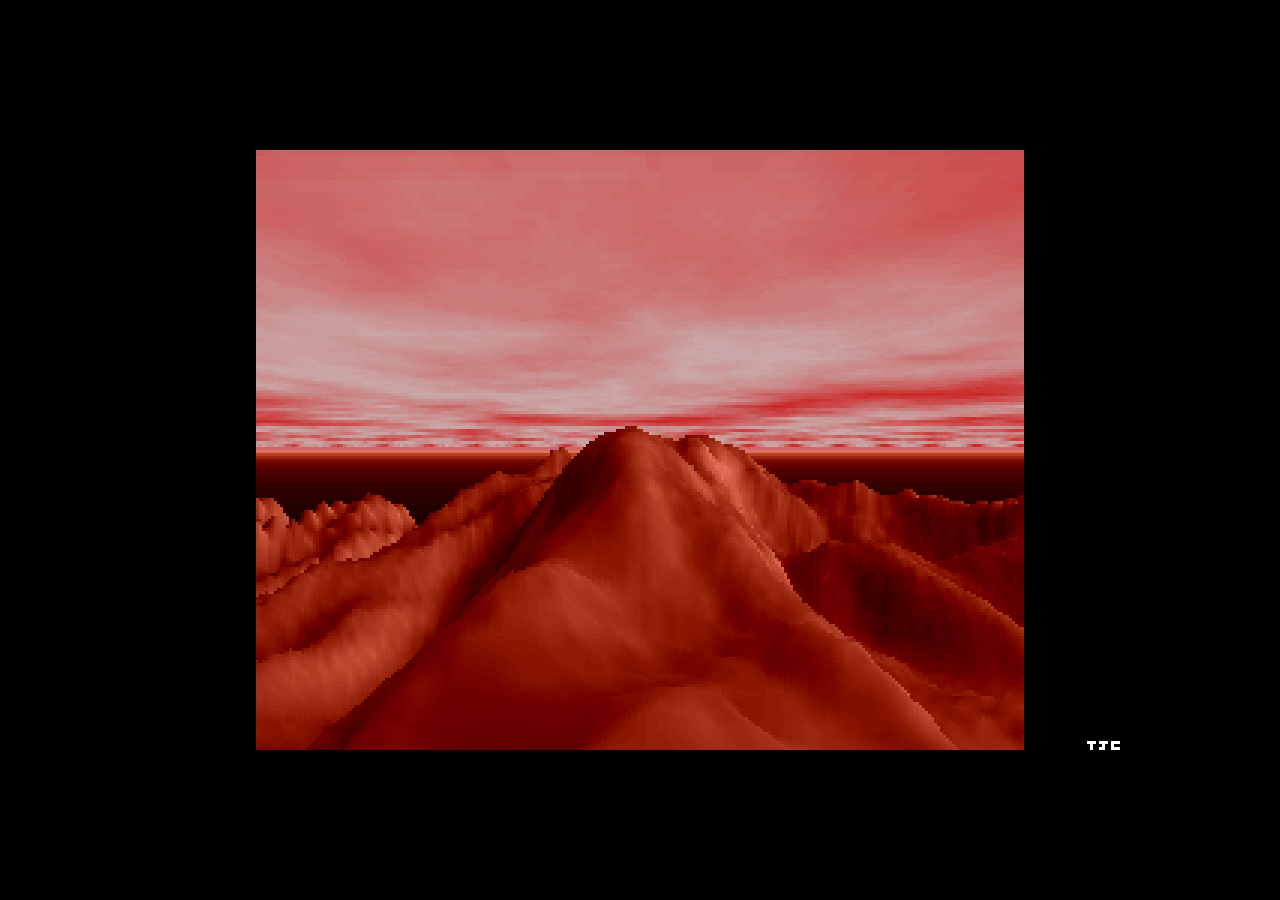
==== commit d2693476: "Fix heading: compute camera terrain height dynamically instead of hardcoding 0xFFFF Discovered that " ====
--- a/web/index.html
+++ b/web/index.html
@@ -11,26 +11,11 @@
 </head>
 <body>
 <canvas id="c" width="320" height="200"></canvas>
+<script src="mars.js"></script>
 <script>
 "use strict";
 
-// === VGA Palette (97 entries, 6-bit DAC values from mars.exe @ 0x14CA) ===
-// Entry 96 (0x60) = white, used for compass indicator
-const PAL6 = [
-0,0,0, 1,0,0, 2,0,0, 3,0,0, 3,1,0, 4,0,0, 5,0,0, 6,0,0,
-7,0,0, 8,0,0, 9,0,0, 10,0,0, 11,0,0, 12,0,0, 13,0,0, 14,0,0,
-15,0,0, 16,0,0, 17,0,0, 18,0,0, 19,0,0, 20,0,0, 21,0,0, 22,0,0,
-23,0,0, 24,0,0, 25,0,0, 26,0,0, 27,0,0, 28,0,0, 29,1,0, 30,2,0,
-31,3,0, 32,4,0, 33,5,0, 34,6,0, 35,7,1, 36,8,2, 37,9,3, 38,10,4,
-39,11,5, 40,12,6, 41,13,7, 42,14,8, 43,15,9, 44,16,10, 45,17,11, 46,18,12,
-47,19,13, 48,20,14, 49,21,15, 50,22,16, 51,23,17, 52,24,18, 53,25,19, 54,26,20,
-55,27,21, 56,28,22, 57,29,23, 58,30,24, 59,31,25, 60,32,26, 61,33,27, 62,34,28,
-50,10,10, 50,11,11, 50,12,12, 50,13,13, 50,14,14, 50,15,15, 50,16,16, 50,17,17,
-50,18,18, 50,19,19, 50,20,20, 50,21,21, 50,22,22, 50,23,23, 50,24,24, 50,25,25,
-50,26,26, 50,27,27, 50,28,28, 50,29,29, 50,30,30, 50,31,31, 50,32,32, 50,33,33,
-50,34,34, 50,35,35, 50,36,36, 50,37,37, 50,38,38, 50,39,39, 50,40,40, 50,41,41,
-63,63,63,
-];
+// === Palette (ABGR for canvas) ===
 const palette = new Uint32Array(256);
 for (let i = 0; i < 97; i++) {
     const r = (PAL6[i*3] << 2) | (PAL6[i*3] >> 4);
@@ -39,380 +24,47 @@
     palette[i] = 0xFF000000 | (b << 16) | (g << 8) | r;
 }
 
-// Step table from binary @ 0x1450 (word entries)
-const stepTable = [
-    0,1,2,3,4,5,6,7,8,9,10,11,12,13,14,15,
-    16,17,18,19,20,21,22,23,24,25,26,27,28,29,30,31,
-    32,33,34,35,36,37,38,39,40,42,44,46,48,50,52,54,
-    56,58,60,64,68,72,76,80,84,88,92,96,100
-];
-
 // === Canvas ===
 const canvas = document.getElementById('c');
 const ctx = canvas.getContext('2d');
 canvas.style.width = (320 * 3) + 'px';
 canvas.style.height = (200 * 3) + 'px';
-const W = 256, H = 200, SW = 320;
+const SW = 320;
 const imgData = ctx.createImageData(SW, H);
 const pixels = new Uint32Array(imgData.data.buffer);
 
-// === Terrain (256×256) — binary uses 3 buffers ===
-const heightmap = new Uint8Array(65536);  // buffer1: smoothed fractal heights
-const slopemap = new Uint8Array(65536);   // buffer2: slope/shading data
-const colormap = new Uint8Array(65536);   // buffer3: fractal color indices
+// === Seed from URL or random ===
+const seed = (() => {
+    const p = new URLSearchParams(location.search);
+    return p.has('seed') ? parseInt(p.get('seed')) & 0x7FFF : (Date.now() * 7) & 0x7FFF;
+})();
 
-// Camera — binary: pos_x=pos_y=1000
-// Binary heading [0359] is used for BOTH ray direction and perspScale.
-// Binary sets heading=0xFFFF via speed check (0x63E) when mouse present — this is
-// effectively a pitch/perspScale boost, NOT a rotation (0xFFFF and 0 give same direction).
-// Web separates: viewAngle for rotation (added for interactivity), heading for perspScale.
+function bufSum(buf) { let s = 0; for (let i = 0; i < buf.length; i++) s += buf[i]; return s; }
+
+console.log('seed:', seed);
+const mars = createMars(seed);
+console.log('colormap  checksum:', bufSum(mars.colormap));
+console.log('heightmap checksum:', bufSum(mars.heightmap));
+console.log('slopemap  checksum:', bufSum(mars.slopemap));
+
+// Camera
 let posX = 1000, posY = 1000;
-let heading = 0xFFFF;   // perspScale control: heading/SI + 100. Binary: 0xFFFF when mouse present
-let seed = (Date.now() * 7) & 0x7FFF;
 
-// === PRNG: seed = seed * 0xAB + 0x2BCD mod 0xCF85 ===
-function prng() {
-    seed = ((seed * 0xAB) + 0x2BCD) % 0xCF85;
-    return seed;
-}
-
-// === Perturbation: exact binary IMUL + middle-16-bits + SAR 5 + CBW ===
-function perturb(half, avg) {
-    const rnd = prng();
-    let dx = rnd - 0x67C2;
-    const product = half * dx;
-    let shifted = product >> 13;
-    let al = shifted & 0xFF;
-    if (al > 127) al -= 256;
-    let val = avg + al;
-    if (val < 0) val = 0;
-    if (val > 254) val = 254;
-    return val;
-}
-
-// === Diamond-square: matches binary BX register walk ===
-function subdivide(buf, start, size) {
-    const half = size >> 1;
-    if (half < 1) return;
-
-    let bl = start & 0xFF;
-    let bh = (start >> 8) & 0xFF;
-
-    const tl = (bh << 8) | bl;
-    const tl_v = buf[tl];
-
-    bl = (bl + half) & 0xFF;
-    const eTop = (bh << 8) | bl;
-
-    bl = (bl + half) & 0xFF;
-    const tr = (bh << 8) | bl;
-    const tr_v = buf[tr];
-
-    if (buf[eTop] === 0xFF) {
-        buf[eTop] = perturb(half, (tl_v + tr_v) >> 1);
+let firstFrame = true;
+function frame() {
+    mars.render(posX, posY);
+    if (firstFrame) {
+        firstFrame = false;
+        const h = mars.cameraHeight(posX | 0, posY | 0);
+        console.log('renderBuf checksum:', bufSum(mars.renderBuf));
+        console.log('camera: posX=%d posY=%d heading=0x%s', posX, posY, h.toString(16));
     }
 
-    bh = (bh + half) & 0xFF;
-    const eRight = (bh << 8) | bl;
-
-    bh = (bh + half) & 0xFF;
-    const br = (bh << 8) | bl;
-    const br_v = buf[br];
-
-    if (buf[eRight] === 0xFF) {
-        buf[eRight] = perturb(half, (tr_v + br_v) >> 1);
-    }
-
-    bl = (bl - half) & 0xFF;
-    const eBottom = (bh << 8) | bl;
-
-    bl = (bl - half) & 0xFF;
-    const blc = (bh << 8) | bl;
-    const bl_v = buf[blc];
-
-    if (buf[eBottom] === 0xFF) {
-        buf[eBottom] = perturb(half, (br_v + bl_v) >> 1);
-    }
-
-    bh = (bh - half) & 0xFF;
-    const eLeft = (bh << 8) | bl;
-
-    bh = (bh - half) & 0xFF;
-    const tl2_v = buf[(bh << 8) | bl];
-
-    if (buf[eLeft] === 0xFF) {
-        buf[eLeft] = perturb(half, (bl_v + tl2_v) >> 1);
-    }
-
-    const cx = ((start & 0xFF) + half) & 0xFF;
-    const cy = (((start >> 8) & 0xFF) + half) & 0xFF;
-    const center = (cy << 8) | cx;
-    buf[center] = perturb(half, (tl_v + tr_v + br_v + bl_v) >> 2);
-
-    if (half <= 1) return;
-
-    const sx = start & 0xFF;
-    const sy = (start >> 8) & 0xFF;
-    subdivide(buf, (sy << 8) | sx, half);
-    const sx2 = (sx + half) & 0xFF;
-    subdivide(buf, (sy << 8) | sx2, half);
-    const sy2 = (sy + half) & 0xFF;
-    subdivide(buf, (sy2 << 8) | sx2, half);
-    subdivide(buf, (sy2 << 8) | sx, half);
-}
-
-function genColormap() {
-    colormap.fill(0xFF);
-    // Binary does one PRNG call (updating [035D]) before corners, then
-    // subdivide uses SI register copy — [035D] is NOT updated by subdivide.
-    // Save/restore seed so subdivide's PRNG doesn't leak to next gen_* call.
-    prng();
-    const savedSeed = seed;
-    colormap[0x0000] = 0;
-    colormap[0x0080] = 0xFE;
-    colormap[0x8000] = 0xFE;
-    colormap[0x8080] = 0;
-    subdivide(colormap, 0, 256);
-    seed = savedSeed;
-    for (let i = 0; i < 65536; i++) {
-        colormap[i] = (colormap[i] >> 3) + 0x40;
-    }
-}
-
-function genHeightmap() {
-    heightmap.fill(0xFF);
-    prng();
-    const savedSeed = seed;
-    heightmap[0] = 0x80;
-    subdivide(heightmap, 0, 256);
-    seed = savedSeed;
-
-    // First smooth pass: table-driven asymmetric kernel (file 0x390)
-    // Binary loads neighbor offsets from DS:032F/0331/0333/0335 via [034F]<<4 index
-    // Offsets: {0x0000, 0x0004, 0x0202, 0xFEFF} = {self, +4, +514, -257}
-    // This is a sparse/directional smooth, NOT a standard 2×2 box filter
-    // Binary smooths in-place: each output feeds into subsequent inputs
-    for (let i = 0; i < 65536; i++) {
-        heightmap[i] = (heightmap[i] + heightmap[(i + 4) & 0xFFFF] +
-                  heightmap[(i + 514) & 0xFFFF] + heightmap[(i + 65279) & 0xFFFF]) >> 2;
-    }
-
-    // Slope calc: reads smoothed buffer1 (ES), stores to buffer2 (FS) = slopemap
-    // Used for color shading during render (GS segment)
-    for (let i = 0; i < 65536; i++) {
-        let d = heightmap[i] - heightmap[(i+3) & 0xFFFF] + 32;
-        if (d < 0) d = 0;
-        if (d > 63) d = 63;
-        slopemap[i] = d;
-    }
-
-    // Second smooth pass: binary smooths buffer1 (ES) in-place again
-    // Heights remain in 0-255 range (fractal centered around 0x80)
-    // Binary smooths in-place: each output feeds into subsequent inputs
-    for (let i = 0; i < 65536; i++) {
-        heightmap[i] = (heightmap[i] + heightmap[(i+1) & 0xFFFF] +
-                  heightmap[(i+256) & 0xFFFF] + heightmap[(i+257) & 0xFFFF]) >> 2;
-    }
-}
-
-// === Renderer (Comanche-style planar voxel) ===
-// Persistent render buffer — binary does NOT clear between frames
-const renderBuf = new Uint8Array(W * H);
-function render() {
-    // === Pass 1: Floor plane (render_columns, 0x659) ===
-    // (0x659): DI = 07AA (render buffer start); ECX = 99 (row counter)
-    // (0x660): ray direction = (-heading >>> 3) + 0x4000; << 13 → ray_dx [0360]
-    // (0x67E): ray_x = prev_x << 9 [0364]; ray_y = prev_y << 9 [0368]
-    // (0x694): PUSH DS; GS=[0345](DS seg); DS=[034B](colormap)
-    //
-    // Per-row loop (0x69E):
-    //   step = ray_dx / ECX (0x6A5: DIV ECX)
-    //   ESI = ray_x - step (0x6B0: SUB ESI, EAX)
-    //   EBP = ray_y + step (0x6B3: ADD EBP, EAX)
-    //   SI = ((ESI>>16)&0xFF) | (((EBP>>8)&0xFF00)) = map index
-    //   BP = (step >> 16) - 1; AX = (step >> 7) & 0xFFFF (DDA params)
-    //   256 × MOVSB: copy DS:[SI](colormap) → ES:[DI](render buf)
-    //   Per pixel DDA: ADD BX,AX; ADC SI,BP (advances through map)
-    //   DEC CL; JNZ → loop rows
-    //
-    // Binary: ray_dx = (((-heading) >>> 3) + 0x4000) << 13; step = ray_dx / ECX
-    // For heading=0xFFFF: ray_dx = 0x08000000
-    const iPosX = posX | 0, iPosY = posY | 0;
-    const negH = ((-heading) & 0xFFFF) >>> 0;
-    const ray_dx = (((negH >>> 3) + 0x4000) & 0xFFFF) << 13;
-    const ray_x = (iPosX << 9) | 0;   // 32-bit fixed-point X
-    const ray_y = (iPosY << 9) | 0;   // 32-bit fixed-point Y
-
-    for (let ecx = 99; ecx >= 1; ecx--) {
-        const row = 99 - ecx;
-        const step = (ray_dx / ecx) | 0;  // integer division like binary DIV ECX
-        // ESI = ray_x - step (center), EBP = ray_y + step (forward depth)
-        const esi = (ray_x - step) | 0;
-        const ebp = (ray_y + step) | 0;
-        // Extract starting map index SI = ((EBP>>8)&0xFF00) | ((ESI>>16)&0xFF)
-        const startY = (ebp >>> 16) & 0xFF;
-        const startX = (esi >>> 16) & 0xFF;
-        let si = (startY << 8) | startX;
-        // DDA params: AX = (step>>7)&0xFFFF, BP = ((step>>7)>>16) - 1
-        // Binary DEC BP at 0x6DA compensates for MOVSB's SI auto-increment
-        const ddaStep = (step >>> 7) | 0;
-        const ddaAX = ddaStep & 0xFFFF;
-        const ddaBP = (((ddaStep >>> 16) - 1) & 0xFFFF);
-        let bx = esi & 0xFFFF;  // fractional X position
-        for (let col = 0; col < W; col++) {
-            renderBuf[row * W + col] = colormap[si & 0xFFFF];
-            // MOVSB: SI++ (auto-increment)
-            si = (si + 1) & 0xFFFF;
-            // ADD BX, AX; ADC SI, BP
-            bx = (bx + ddaAX) | 0;
-            const carry = (bx > 0xFFFF) ? 1 : 0;
-            bx &= 0xFFFF;
-            si = (si + ddaBP + carry) & 0xFFFF;
-        }
-    }
-
-    // === Sky fill (0xBDC, after floor pass) ===
-    // (0xBDC): POP DS; EAX=50505050h; CX=0040h(64 dwords); REP STOSD → fill row 99
-    // (0xBEE): SI=[0359]>>1 + 10; for BL=4..43: val=clamp((SI/BL)>>7, 63)
-    // Binary sky at rows 99-139 (DI continues from floor pass, not reset)
-    // Row 99 = solid 0x50, rows 100-139 = gradient
-    const skyBase = 99;
-    for (let x = 0; x < W; x++) renderBuf[skyBase * W + x] = 0x50;
-    const skyVal = ((heading & 0xFFFF) >>> 1) + 10;
-    for (let bl = 4; bl < 44; bl++) {
-        let val = ((skyVal / bl) | 0) >>> 7;
-        if (val > 63) val = 63;
-        const off = (skyBase + (bl - 3)) * W;
-        for (let x = 0; x < W; x++) renderBuf[off + x] = val;
-    }
-
-    // === Pass 2: Voxel heightmap (ray_march, 0xC1F) ===
-    // Binary uses integer DDA to sweep columns +X from camera.
-    // ECX = prev_x << 12; ECX -= step_size << 7 (center sweep left edge)
-    // BH = (prev_y << 4) combined with step offset for map Y
-    // Per-column: SHL CX,1; ADD CX,[step_lo]; ADC BL,[step_hi]; SHR CX,1
-    const horizon = new Int32Array(W);
-    horizon.fill(0x7D00);
-    const prevColor = new Int16Array(W);
-
-    for (let stIdx = stepTable.length - 1; stIdx >= 1; stIdx--) {
-        const dist = stepTable[stIdx];
-
-        // SI = stepTable[counter] << 4 | (0xF ^ (prev_y & 0xF))
-        const SI = (dist << 4) | (15 - (iPosY & 0xF));
-
-        const perspScale = (stIdx === 1) ? 0x7D00 : ((((heading & 0xFFFF) / SI) | 0) + 100) | 0;
-        const heightScale = (stIdx === 1) ? 0 : (0x10000 / SI) | 0;
-
-        // step_size = SI << 6 (stored as dword at [03A6])
-        const stepSize = (SI << 6) >>> 0;
-        const stepLo = stepSize & 0xFFFF;       // [03A6] low word
-        const stepHi = (stepSize >>> 16) & 0xFF; // [03A8] byte
-
-        // Ray position setup (0xC96-0xCCA):
-        // ECX = prev_x << 12
-        // EAX = step_size << 7
-        // ECX -= EAX (center the sweep)
-        // DX = prev_y << 4
-        // EBX = ECX (copy 32-bit)
-        // EBX >>= 16 (extract high word for map X position)
-        // BH = DH (map Y from prev_y)
-        // AX = SI >> 4 (= dist)
-        // BH += AL (add distance to map Y)
-        let ecxRay = ((iPosX << 12) - ((stepSize << 7) >>> 0)) | 0;
-        const dxShifted = (iPosY << 4) & 0xFFFF;
-        let bx = (ecxRay >>> 16) & 0xFFFF;  // BL = map X, BH from ECX high
-        bx = (bx & 0x00FF) | ((dxShifted >> 8) << 8);  // BH = DH = (prev_y<<4)>>8
-        bx = (bx & 0x00FF) | ((((bx >> 8) + ((SI >> 4) & 0xFF)) & 0xFF) << 8); // BH += dist
-
-        // CX = fractional part for DDA (from ECX low word, then SHR CX,1 initially)
-        // Binary: SI=01FE (column counter), starts at rightmost and counts down
-        // But columns map to render buffer left-to-right via [0364] pointer
-        // Initial: SHL CX,1; ADD CX,[03A6]; ADC BL,[03A8]; SHR CX,1
-        // This advances BX by one column BEFORE the first sample
-        let cx = ecxRay & 0xFFFF;
-        cx = (cx >>> 1) & 0xFFFF;  // binary SHR CX,1 at 0xAC3 before DDA loop
-        cx = (cx << 1) & 0xFFFF;
-        let addResult = cx + stepLo;
-        let carry = addResult > 0xFFFF ? 1 : 0;
-        cx = addResult & 0xFFFF;
-        bx = (((bx & 0xFF) + stepHi + carry) & 0xFF) | (bx & 0xFF00);
-        cx = (cx >>> 1) & 0xFFFF;
-
-        // Binary iterates SI=0x01FE..0x0000 (columns 255..0) but renders
-        // left-to-right via [0364] pointer. So binary col 255 = render pixel 0.
-        // We iterate renderCol 0..255, mapping to binary column (255-renderCol).
-        // The DDA advances BX from col 255 toward col 0.
-        // Horizon/prevColor are indexed by binary column (SI/2), which equals
-        // (255-renderCol). But since the binary uses SI as index into horizon[],
-        // and SI counts down, horizon[255] = first rendered column.
-        for (let renderCol = 0; renderCol < W; renderCol++) {
-            const binCol = 255 - renderCol; // binary SI/2
-            const halfFrac = cx & 0x7FFF;
-            const mapIdx = ((bx >> 8) & 0xFF) << 8 | (bx & 0xFF);
-            const nextIdx = (bx + 1) & 0xFFFF;
-
-            const h0 = heightmap[mapIdx];
-            const h1 = heightmap[nextIdx];
-            let hDelta = (h1 - h0) | 0;
-            hDelta = (hDelta << 16) >> 16;
-            const hProduct = (hDelta * halfFrac) | 0;
-            const hShifted = (hProduct >> 7) | 0;
-            const interpAH = (((hShifted >> 8) + h0) & 0xFF);
-            const interpAX = ((interpAH << 8) | (hShifted & 0xFF)) & 0xFFFF;
-
-            let screenY = (perspScale - (interpAX * heightScale >>> 16)) | 0;
-            if (screenY < 0) screenY = -1;
-            if (screenY >= H) screenY = H - 1;
-
-            const oldHorizon = horizon[binCol];
-            horizon[binCol] = screenY;
-            const columnHeight = (oldHorizon - screenY) | 0;
-
-            const CH = (halfFrac >>> 8) & 0xFF;
-            const c0 = slopemap[mapIdx];
-            const c1 = slopemap[nextIdx];
-            let cDelta = ((c1 - c0) << 24) >> 24;
-            let cProd = (cDelta * CH) | 0;
-            cProd = (cProd << 1) | 0;
-            const colorHi = ((cProd >> 8) + c0) & 0xFF;
-            const colorAX = ((colorHi << 8) | (cProd & 0xFF)) & 0xFFFF;
-
-            if (columnHeight >= 0) {
-                prevColor[binCol] = colorAX;
-            } else {
-                const oldColor = prevColor[binCol];
-                prevColor[binCol] = colorAX;
-
-                const drawStart = (oldHorizon + 1) < 0 ? 0 : ((oldHorizon + 1) > H ? H : (oldHorizon + 1));
-                const drawEnd = (screenY + 1) < 0 ? 0 : ((screenY + 1) > H ? H : (screenY + 1));
-                if (drawStart < drawEnd) {
-                    const negHeight = -columnHeight;
-                    const colorDiff = (oldColor - colorAX) | 0;
-                    const colorStep = (negHeight > 0) ? ((-colorDiff / negHeight) | 0) : 0;
-                    let drawColor = oldColor;
-                    for (let y = drawStart; y < drawEnd; y++) {
-                        renderBuf[y * W + renderCol] = (drawColor >> 8) & 0xFF;
-                        drawColor = (drawColor + colorStep) | 0;
-                    }
-                }
-            }
-
-            // Per-column DDA advance
-            cx = (cx << 1) & 0xFFFF;
-            addResult = cx + stepLo;
-            carry = addResult > 0xFFFF ? 1 : 0;
-            cx = addResult & 0xFFFF;
-            bx = (((bx & 0xFF) + stepHi + carry) & 0xFF) | (bx & 0xFF00);
-            cx = (cx >>> 1) & 0xFFFF;
-        }
-    }
-
-    // --- Blit to 320-wide screen (centered at cols 32-287) ---
+    // Blit to 320-wide screen (centered at cols 32-287)
     pixels.fill(0xFF000000);
     for (let y = 0; y < H; y++) {
         for (let x = 0; x < W; x++) {
-            pixels[y * SW + x + 32] = palette[renderBuf[y * W + x]];
+            pixels[y * SW + x + 32] = palette[mars.renderBuf[y * W + x]];
         }
     }
 
@@ -425,6 +77,7 @@
     ]) pixels[y * SW + x] = cc;
 
     ctx.putImageData(imgData, 0, 0);
+    requestAnimationFrame(frame);
 }
 
 // === Input ===
@@ -448,19 +101,28 @@
     posX = (posX + dx) | 0; posY = (posY - dy) | 0;
     e.preventDefault();
 }, {passive:false});
-
-// Keyboard — binary only has mouse input; arrows/WASD move camera in fixed directions
 window.addEventListener('keydown', e => {
     if (e.key === 'ArrowLeft' || e.key === 'a') posX = (posX - 80) | 0;
     if (e.key === 'ArrowRight' || e.key === 'd') posX = (posX + 80) | 0;
     if (e.key === 'ArrowUp' || e.key === 'w') posY = (posY + 80) | 0;
     if (e.key === 'ArrowDown' || e.key === 's') posY = (posY - 80) | 0;
+    if (e.key === 'p') {
+        // Download 256x200 render buffer as PNG (matches compare.js output)
+        const c2 = document.createElement('canvas');
+        c2.width = W; c2.height = H;
+        const ctx2 = c2.getContext('2d');
+        const img2 = ctx2.createImageData(W, H);
+        const px = new Uint32Array(img2.data.buffer);
+        for (let i = 0; i < W * H; i++) px[i] = palette[mars.renderBuf[i]];
+        ctx2.putImageData(img2, 0, 0);
+        const a = document.createElement('a');
+        a.download = `mars_seed${seed}.png`;
+        a.href = c2.toDataURL('image/png');
+        a.click();
+    }
 });
 
-// === Init & Loop ===
-genColormap();
-genHeightmap();
-(function frame() { render(); requestAnimationFrame(frame); })();
+frame();
 </script>
 </body>
 </html>
